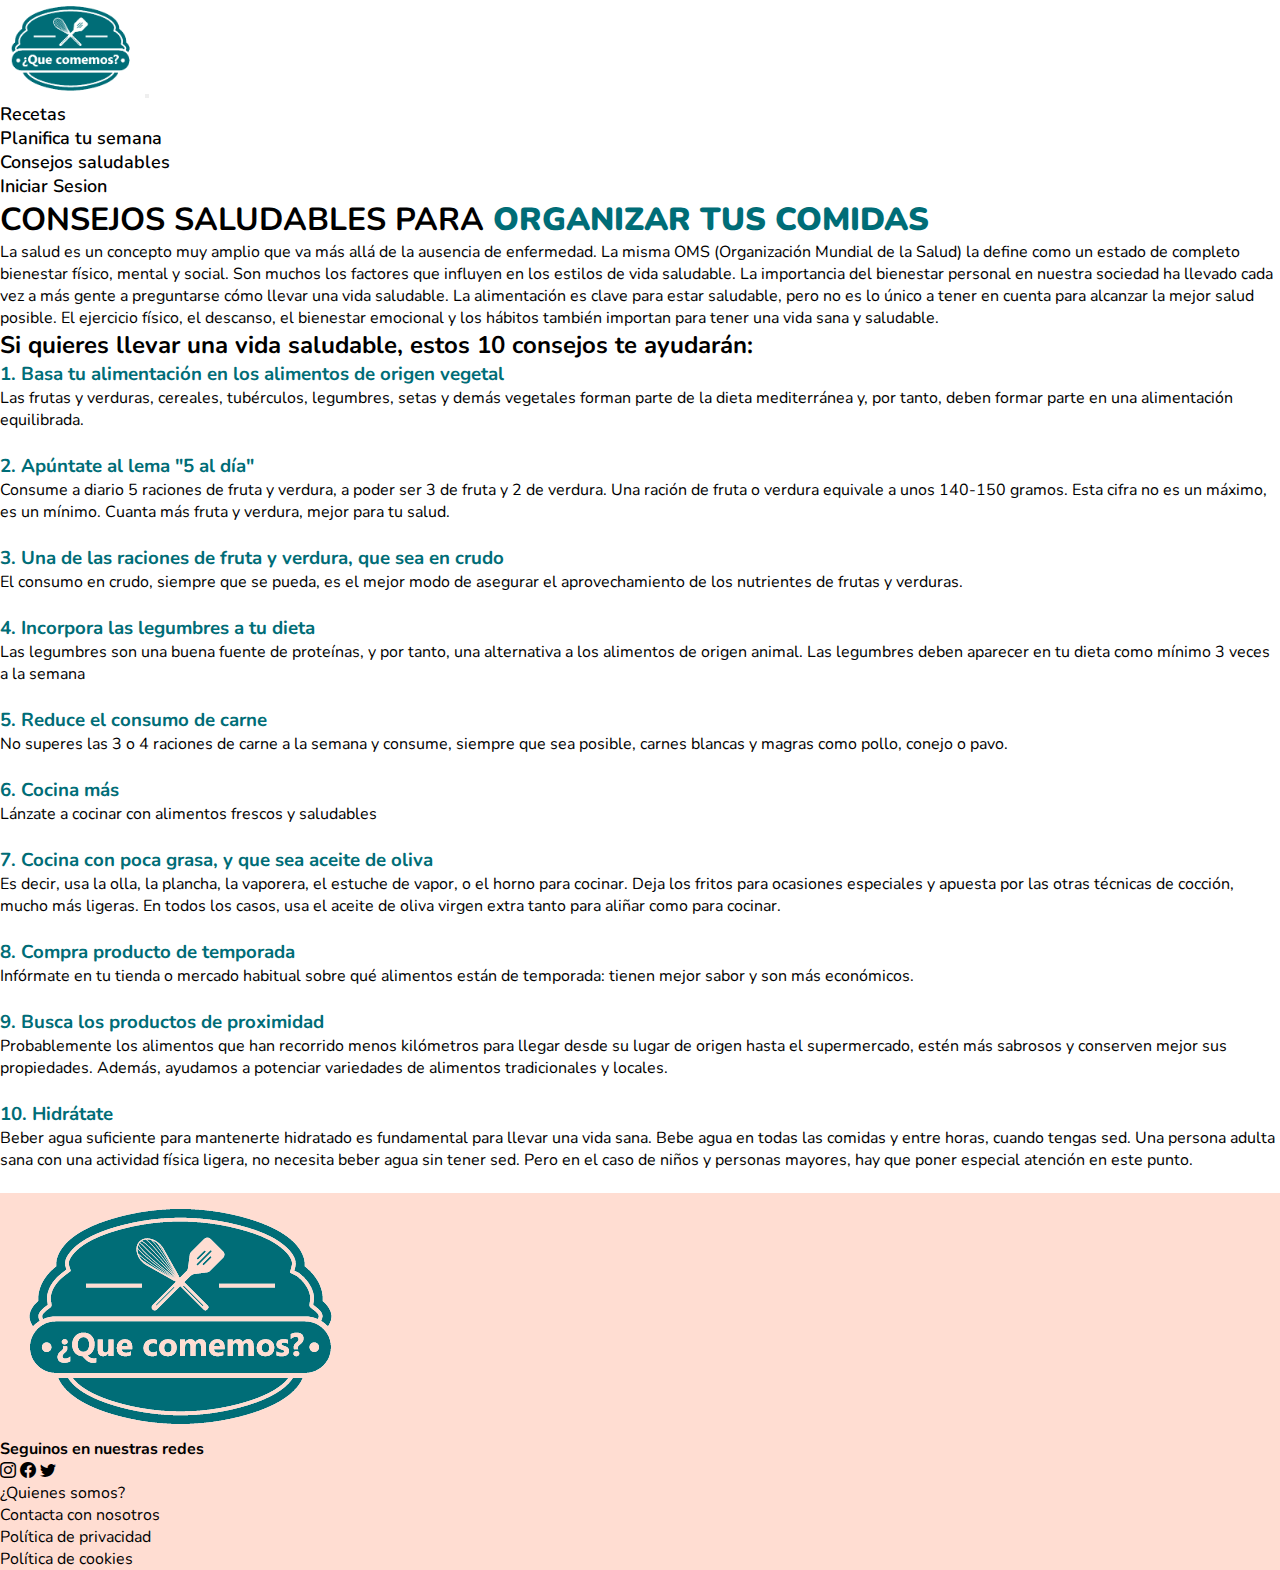
==== pages/consejos-saludables.html @ 9f29749a "Se corrige etiqueta <h2> en consejos.html" ====
<html lang="en">

<head>
    <meta charset="UTF-8">
    <meta http-equiv="X-UA-Compatible" content="IE=edge">
    <meta name="viewport" content="width=device-width, initial-scale=1.0">
    <link href="https://cdn.jsdelivr.net/npm/bootstrap@5.3.0-alpha3/dist/css/bootstrap.min.css" rel="stylesheet"
        integrity="sha384-KK94CHFLLe+nY2dmCWGMq91rCGa5gtU4mk92HdvYe+M/SXH301p5ILy+dN9+nJOZ" crossorigin="anonymous">
    <link rel="stylesheet" href="https://cdn.jsdelivr.net/npm/bootstrap-icons@1.10.4/font/bootstrap-icons.css">
    <link rel="stylesheet" href="../css/styles.css">
    <link
        href="https://fonts.googleapis.com/css2?family=Lilita+One&family=Nunito:wght@300;700;800;1000&family=Titan+One&display=swap"
        rel="stylesheet">
    <link rel="stylesheet" href="../css/styles.css">
    <link href="https://unpkg.com/aos@2.3.1/dist/aos.css" rel="stylesheet">

    <meta name="description" content="Recetas fáciles para sorprender y ayudarte a organizar tu plan nutricional">
    <meta name="robots" content="index,follow">
    <title>¿Qué comemos?</title>
</head>

<body class="fuente-consejos">
    <header class="navbar p-0 navbar-expand-lg border-bottom header sticky-lg-top">
        <!-- Navbar Bootstrap -->
        <nav class="container">
            <!-- Logo nav -->
            <a class="navbar-brand" href="../index.html">
                <img class="logo-nav" src="../logo/Logo.png" alt="Logo ¿qué comemos?">
            </a>

            <!-- Menú hamburguesa -->
            <button class="navbar-toggler" type="button" data-bs-toggle="collapse" data-bs-target="#navbarNavAltMarkup"
                aria-controls="navbarNavAltMarkup" aria-expanded="false" aria-label="Toggle navigation">
                <span class="navbar-toggler-icon"></span>
            </button>

            <!-- Links nav -->
            <div class="collapse navbar-collapse justify-content-end align-items-center" id="navbarNavAltMarkup">
                <ul class="navbar-nav">
                    <li>
                        <a class="nav-link" aria-current="page" href="../pages/recetas.html">Recetas</a>
                    </li>
                    <li>
                        <a class="nav-link" href="../pages/planifica-tu-semana.html">Planifica tu semana</a>
                    </li>
                    <li>
                        <a class="nav-link active me-5" href="../pages/consejos-saludables.html">Consejos saludables</a>
                    </li>
                </ul>

                <!-- Boton login -->
                <div>
                    <a href="../pages/login.html" class="btn btn-outline-primary boton-login">Iniciar Sesion</a>
                </div>
            </div>
        </nav>
    </header>

    <main class="container">
        <h1 class="text-center fw-bold p-2 fs-2">CONSEJOS SALUDABLES PARA <strong class="bg-azul">ORGANIZAR TUS
                COMIDAS</strong></h1>
        <section>
            <div>
                <p class="fs-5">La salud es un concepto muy amplio que va más allá de la ausencia de enfermedad. La
                    misma OMS
                    (Organización Mundial de la Salud) la define como un estado de completo bienestar físico, mental y
                    social. Son muchos los factores que influyen en los estilos de vida saludable.
                    La importancia del bienestar personal en nuestra sociedad ha llevado cada vez a más gente a
                    preguntarse cómo llevar una vida saludable.
                    La alimentación es clave para estar saludable, pero no es lo único a tener en cuenta para alcanzar
                    la mejor salud posible. El ejercicio físico, el descanso, el bienestar emocional y los hábitos
                    también importan para tener una vida sana y saludable. <br>
                </p>
                <h2 class="fs-4 fw-bold">Si quieres llevar una vida saludable, estos 10 consejos te ayudarán:</h2>
            </div>

            <div>
                <h3 class="bg-azul fw-bold">1. Basa tu alimentación en los alimentos de origen vegetal</h3>
                <p class="fs-5">Las frutas y verduras, cereales, tubérculos, legumbres, setas y demás vegetales forman
                    parte de la
                    dieta mediterránea y, por tanto, deben formar parte en una alimentación equilibrada.</p>
                <br>
            </div>
            <div>
                <h3 class="bg-azul fw-bold">2. Apúntate al lema "5 al día"</h3>
                <p class="fs-5">Consume a diario 5 raciones de fruta y verdura, a poder ser 3 de fruta y 2 de verdura.
                    Una ración de
                    fruta o verdura equivale a unos 140-150 gramos.
                    Esta cifra no es un máximo, es un mínimo. Cuanta más fruta y verdura, mejor para tu salud.</p>
                <br>
            </div>
            <div>
                <h3 class="bg-azul fw-bold">3. Una de las raciones de fruta y verdura, que sea en crudo</h3>
                <p class="fs-5">El consumo en crudo, siempre que se pueda, es el mejor modo de asegurar el
                    aprovechamiento de los
                    nutrientes de frutas y verduras.</p>
                <br>
            </div>
            <div>
                <h3 class="bg-azul fw-bold">4. Incorpora las legumbres a tu dieta</h3>
                <p class="fs-5">Las legumbres son una buena fuente de proteínas, y por tanto, una alternativa a los
                    alimentos de
                    origen animal. Las legumbres deben aparecer en tu dieta como mínimo 3 veces a la semana</p>
                <br>
            </div>
            <div>
                <h3 class="bg-azul fw-bold">5. Reduce el consumo de carne </h3>
                <p class="fs-5">No superes las 3 o 4 raciones de carne a la semana y consume, siempre que sea posible,
                    carnes blancas
                    y magras como pollo, conejo o pavo. </p>
                <br>
            </div>
            <div>
                <h3 class="bg-azul fw-bold">6. Cocina más </h3>
                <p class="fs-5">Lánzate a cocinar con alimentos frescos y saludables</p>
                <br>
            </div>
            <div>
                <h3 class="bg-azul fw-bold">7. Cocina con poca grasa, y que sea aceite de oliva</h3>
                <p class="fs-5">Es decir, usa la olla, la plancha, la vaporera, el estuche de vapor, o el horno para
                    cocinar. Deja
                    los fritos para ocasiones especiales y apuesta por las otras técnicas de cocción, mucho más ligeras.
                    En todos los casos, usa el aceite de oliva virgen extra tanto para aliñar como para cocinar.</p>
                <br>
            </div>
            <div>
                <h3 class="bg-azul fw-bold">8. Compra producto de temporada</h3>
                <p class="fs-5">Infórmate en tu tienda o mercado habitual sobre qué alimentos están de temporada: tienen
                    mejor sabor
                    y son más económicos.</p>
                <br>
            </div>
            <div>
                <h3 class="bg-azul fw-bold">9. Busca los productos de proximidad</h3>
                <p class="fs-5">Probablemente los alimentos que han recorrido menos kilómetros para llegar desde su
                    lugar de origen
                    hasta el supermercado, estén más sabrosos y conserven mejor sus propiedades.

                    Además, ayudamos a potenciar variedades de alimentos tradicionales y locales. </p>
                <br>
            </div>
            <div>
                <h3 class="bg-azul fw-bold">10. Hidrátate</h3>
                <p class="fs-5">Beber agua suficiente para mantenerte hidratado es fundamental para llevar una vida
                    sana. Bebe agua
                    en todas las comidas y entre horas, cuando tengas sed. Una persona adulta sana con una actividad
                    física ligera, no necesita beber agua sin tener sed. Pero en el caso de niños y personas mayores,
                    hay que poner especial atención en este punto. </p>
                <br>
            </div>
        </section>

    </main>


    <footer class="container-fluid mt-3 bg-footer">
        <div class="container">
            <!-- Fila superior del footer -->
            <div class="row justify-content-lg-between align-items-lg-center border-bottom">
                <!-- Información adicional -->
                <div class="col-12 col-lg-3 text-lg-start text-center">
                    <a href="../index.html">
                        <img src="../logo/Logo.png" alt="Logo ¿Qué comemos?" class="w-50">
                    </a>
                </div>

                <!-- Redes sociales -->
                <div class="col-12 col-lg-4 p-3">
                    <h4 class="text-center">Seguinos en nuestras redes</h4>
                    <div class="fs-3 d-flex justify-content-center gap-4">
                        <a href="https://www.instagram.com/">
                            <i class="bi bi-instagram social-insta"></i>
                        </a>
                        <a href="https://www.facebook.com">
                            <i class="bi bi-facebook redes social-face"></i>
                        </a>
                        <a href="https://www.twitter.com">
                            <i class="bi bi-twitter redes social-twtr"></i>
                        </a>
                    </div>
                </div>

                <!-- Lista footer -->
                <div class="col-12 col-lg-4">
                    <ul class="text-lg-end text-center p-0">
                        <li><a href="" class="links-footer">¿Quienes somos?</a></li>
                        <li><a href="" class="links-footer">Contacta con nosotros</a></li>
                        <li><a href="" class="links-footer">Política de privacidad</a></li>
                        <li><a href="" class="links-footer">Política de cookies</a></li>
                    </ul>
                </div>
            </div>
        </div>
    </footer>


    <script src="https://cdn.jsdelivr.net/npm/bootstrap@5.1.3/dist/js/bootstrap.bundle.min.js"
        integrity="sha384-ka7Sk0Gln4gmtz2MlQnikT1wXgYsOg+OMhuP+IlRH9sENBO0LRn5q+8nbTov4+1p"
        crossorigin="anonymous"></script>
    <script src="https://unpkg.com/aos@2.3.1/dist/aos.js"></script>
    <script>
        AOS.init();
    </script>

</body>

</html>
---- css/styles.css ----
/* RESET CSS ----------------------------------------------------------------------------- */
* {
  margin: 0;
  padding: 0;
  font-family: "Nunito", sans-serif;
  box-sizing: border-box;
}

a {
  text-decoration: none;
  color: black;
}

ul,
ol {
  list-style-type: none;
}

/*  HEADER ----------------------------------------------------------------------------- */
.logo-nav {
  width: 140px;
}

.header {
  background-color: white;
  font-weight: 600;
  font-size: 18;
}

.lista-nav {
  display: flex;
  gap: 60px;
}

.resaltado {
  text-decoration: underline;
}

/* FOOTER ----------------------------------------------------------------------------- */
.bg-footer {
  background-color: #ffddd2;
}

i {
  color: black;
}

.social-insta:hover {
  color: #e4405f;
}

.social-face:hover {
  color: #3b5999;
}

.social-twtr:hover {
  color: #55acee;
}

.links-footer {
  text-decoration: none;
  color: black;
}
.links-footer:hover {
  color: #006d77;
  font-weight: bold;
}

/* MAIN ----------------------------------------------------------------------------- */
.titulo {
  color: white;
  font-weight: 800;
  font-size: 40px;
}

.subtitulo {
  color: white;
  font-size: 20px;
  font-weight: bold;
}

.bg-celeste {
  background-color: #83c5be;
}

/* RECETAS-MAIN ----------------------------------------------------------------------------- */
.categoria {
  color: #006d77;
  font-weight: 600;
  font-size: 20px;
}

.boton-pie:hover {
  color: white;
}

/* PLANIFICA TU SEMANA-MAIN ----------------------------------------------------------------------------- */
.bg-negro {
  color: black;
}

.funcionamiento {
  background-color: #83c5be;
  padding: 5px;
}

.numero-grande {
  font-family: "Titan One", cursive;
  font-weight: 800;
  font-size: 150px;
}

.texto-planifica {
  text-align: justify;
}

.texto-pie {
  font-family: "Titan One", cursive;
  font-weight: 400;
  font-size: 40px;
}

/* CONSEJOS SALUDABLES-MAIN ----------------------------------------------------------------------------- */
.fuente-consejos {
  font-family: "Lilita One", cursive;
}

/* LOGIN-MAIN ----------------------------------------------------------------------------- */
.img-login {
  background-image: url(../img/img-login-4.jpg);
  background-size: cover;
  height: 100vh;
}

.font-login {
  font-family: "Lilita One", cursive;
}

.bg-azul {
  color: #006d77;
}

.subrayado:hover {
  text-decoration: underline;
}

/*# sourceMappingURL=styles.css.map */
---- css/styles.css ----
/* RESET CSS ----------------------------------------------------------------------------- */
* {
  margin: 0;
  padding: 0;
  font-family: "Nunito", sans-serif;
  box-sizing: border-box;
}

a {
  text-decoration: none;
  color: black;
}

ul,
ol {
  list-style-type: none;
}

/*  HEADER ----------------------------------------------------------------------------- */
.logo-nav {
  width: 140px;
}

.header {
  background-color: white;
  font-weight: 600;
  font-size: 18;
}

.lista-nav {
  display: flex;
  gap: 60px;
}

.resaltado {
  text-decoration: underline;
}

/* FOOTER ----------------------------------------------------------------------------- */
.bg-footer {
  background-color: #ffddd2;
}

i {
  color: black;
}

.social-insta:hover {
  color: #e4405f;
}

.social-face:hover {
  color: #3b5999;
}

.social-twtr:hover {
  color: #55acee;
}

.links-footer {
  text-decoration: none;
  color: black;
}
.links-footer:hover {
  color: #006d77;
  font-weight: bold;
}

/* MAIN ----------------------------------------------------------------------------- */
.titulo {
  color: white;
  font-weight: 800;
  font-size: 40px;
}

.subtitulo {
  color: white;
  font-size: 20px;
  font-weight: bold;
}

.bg-celeste {
  background-color: #83c5be;
}

/* RECETAS-MAIN ----------------------------------------------------------------------------- */
.categoria {
  color: #006d77;
  font-weight: 600;
  font-size: 20px;
}

.boton-pie:hover {
  color: white;
}

/* PLANIFICA TU SEMANA-MAIN ----------------------------------------------------------------------------- */
.bg-negro {
  color: black;
}

.funcionamiento {
  background-color: #83c5be;
  padding: 5px;
}

.numero-grande {
  font-family: "Titan One", cursive;
  font-weight: 800;
  font-size: 150px;
}

.texto-planifica {
  text-align: justify;
}

.texto-pie {
  font-family: "Titan One", cursive;
  font-weight: 400;
  font-size: 40px;
}

/* CONSEJOS SALUDABLES-MAIN ----------------------------------------------------------------------------- */
.fuente-consejos {
  font-family: "Lilita One", cursive;
}

/* LOGIN-MAIN ----------------------------------------------------------------------------- */
.img-login {
  background-image: url(../img/img-login-4.jpg);
  background-size: cover;
  height: 100vh;
}

.font-login {
  font-family: "Lilita One", cursive;
}

.bg-azul {
  color: #006d77;
}

.subrayado:hover {
  text-decoration: underline;
}

/*# sourceMappingURL=styles.css.map */
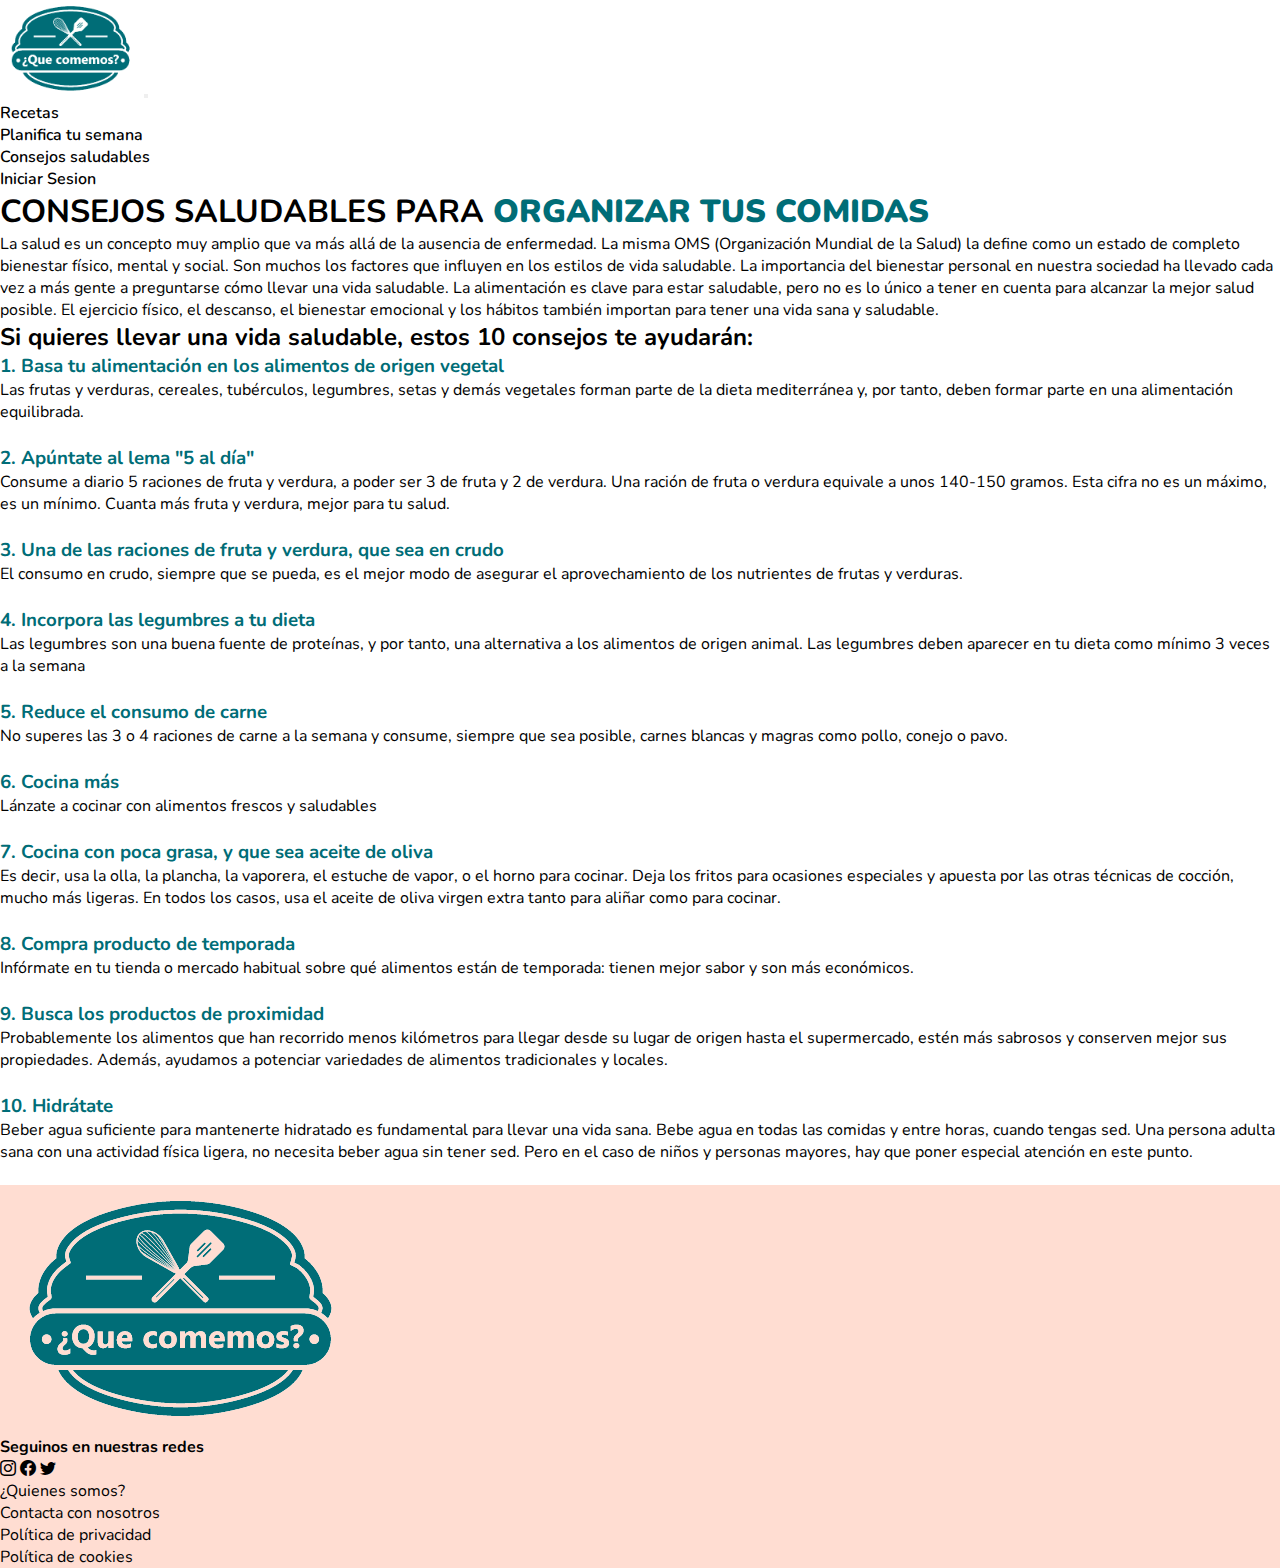
==== commit a9b42bf5: "Se agrega Doctype en todos los html" ====
--- a/pages/consejos-saludables.html
+++ b/pages/consejos-saludables.html
@@ -1,3 +1,4 @@
+<!DOCTYPE html>
 <html lang="en">
 
 <head>
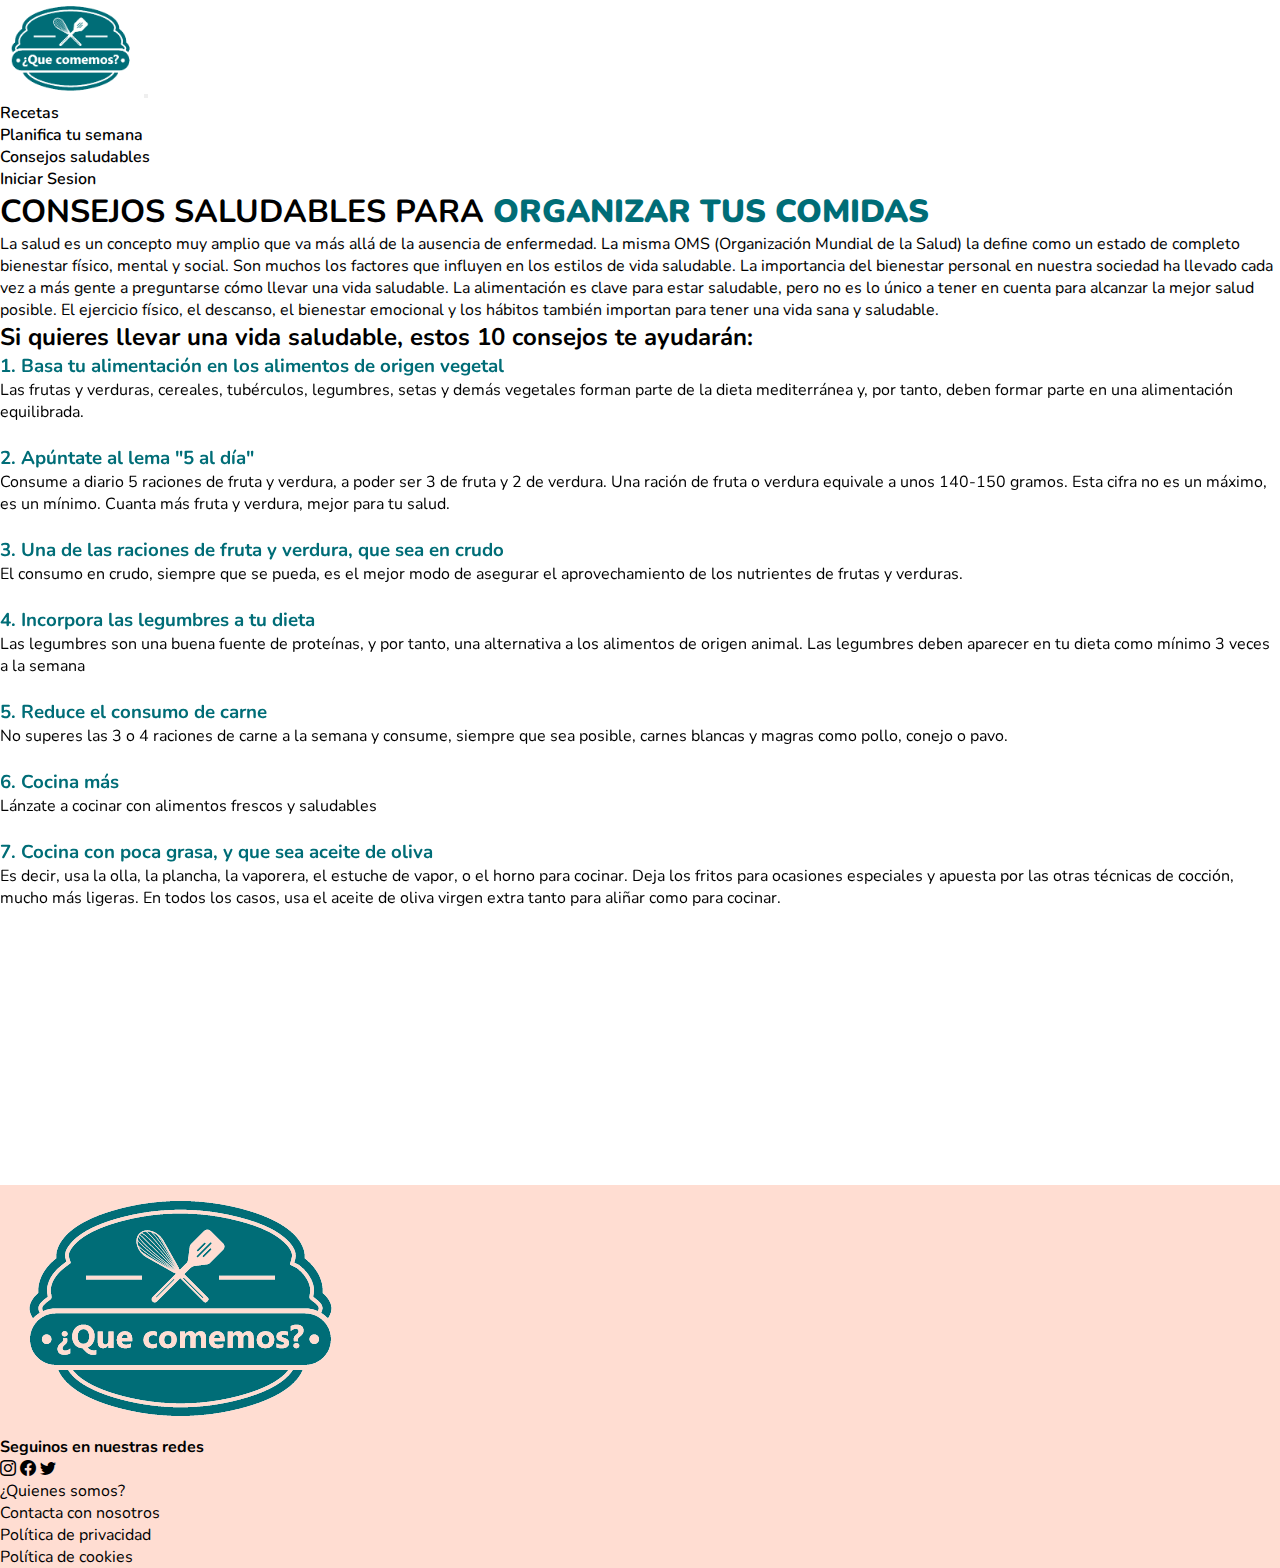
==== commit 286ed29b: "Se agrega AOS en pagina de consejos" ====
--- a/pages/consejos-saludables.html
+++ b/pages/consejos-saludables.html
@@ -75,14 +75,14 @@
                 <h2 class="fs-4 fw-bold">Si quieres llevar una vida saludable, estos 10 consejos te ayudarán:</h2>
             </div>
 
-            <div>
-                <h3 class="bg-azul fw-bold">1. Basa tu alimentación en los alimentos de origen vegetal</h3>
+            <div data-aos="zoom-in">
+                <h3 class="bg-azul fw-bold" >1. Basa tu alimentación en los alimentos de origen vegetal</h3>
                 <p class="fs-5">Las frutas y verduras, cereales, tubérculos, legumbres, setas y demás vegetales forman
                     parte de la
                     dieta mediterránea y, por tanto, deben formar parte en una alimentación equilibrada.</p>
                 <br>
             </div>
-            <div>
+            <div data-aos="zoom-in">
                 <h3 class="bg-azul fw-bold">2. Apúntate al lema "5 al día"</h3>
                 <p class="fs-5">Consume a diario 5 raciones de fruta y verdura, a poder ser 3 de fruta y 2 de verdura.
                     Una ración de
@@ -90,33 +90,33 @@
                     Esta cifra no es un máximo, es un mínimo. Cuanta más fruta y verdura, mejor para tu salud.</p>
                 <br>
             </div>
-            <div>
+            <div data-aos="zoom-in">
                 <h3 class="bg-azul fw-bold">3. Una de las raciones de fruta y verdura, que sea en crudo</h3>
                 <p class="fs-5">El consumo en crudo, siempre que se pueda, es el mejor modo de asegurar el
                     aprovechamiento de los
                     nutrientes de frutas y verduras.</p>
                 <br>
             </div>
-            <div>
+            <div data-aos="zoom-in">
                 <h3 class="bg-azul fw-bold">4. Incorpora las legumbres a tu dieta</h3>
                 <p class="fs-5">Las legumbres son una buena fuente de proteínas, y por tanto, una alternativa a los
                     alimentos de
                     origen animal. Las legumbres deben aparecer en tu dieta como mínimo 3 veces a la semana</p>
                 <br>
             </div>
-            <div>
+            <div data-aos="zoom-in">
                 <h3 class="bg-azul fw-bold">5. Reduce el consumo de carne </h3>
                 <p class="fs-5">No superes las 3 o 4 raciones de carne a la semana y consume, siempre que sea posible,
                     carnes blancas
                     y magras como pollo, conejo o pavo. </p>
                 <br>
             </div>
-            <div>
+            <div data-aos="zoom-in">
                 <h3 class="bg-azul fw-bold">6. Cocina más </h3>
                 <p class="fs-5">Lánzate a cocinar con alimentos frescos y saludables</p>
                 <br>
             </div>
-            <div>
+            <div data-aos="zoom-in">
                 <h3 class="bg-azul fw-bold">7. Cocina con poca grasa, y que sea aceite de oliva</h3>
                 <p class="fs-5">Es decir, usa la olla, la plancha, la vaporera, el estuche de vapor, o el horno para
                     cocinar. Deja
@@ -124,14 +124,14 @@
                     En todos los casos, usa el aceite de oliva virgen extra tanto para aliñar como para cocinar.</p>
                 <br>
             </div>
-            <div>
+            <div data-aos="zoom-in">
                 <h3 class="bg-azul fw-bold">8. Compra producto de temporada</h3>
                 <p class="fs-5">Infórmate en tu tienda o mercado habitual sobre qué alimentos están de temporada: tienen
                     mejor sabor
                     y son más económicos.</p>
                 <br>
             </div>
-            <div>
+            <div data-aos="zoom-in">
                 <h3 class="bg-azul fw-bold">9. Busca los productos de proximidad</h3>
                 <p class="fs-5">Probablemente los alimentos que han recorrido menos kilómetros para llegar desde su
                     lugar de origen
@@ -140,7 +140,7 @@
                     Además, ayudamos a potenciar variedades de alimentos tradicionales y locales. </p>
                 <br>
             </div>
-            <div>
+            <div data-aos="zoom-in">
                 <h3 class="bg-azul fw-bold">10. Hidrátate</h3>
                 <p class="fs-5">Beber agua suficiente para mantenerte hidratado es fundamental para llevar una vida
                     sana. Bebe agua
--- a/css/styles.css
+++ b/css/styles.css
@@ -34,6 +34,10 @@
 
 .resaltado {
   text-decoration: underline;
+}
+
+.boton-login {
+  --bs-btn-font-size: 18px ;
 }
 
 /* FOOTER ----------------------------------------------------------------------------- */
@@ -94,6 +98,11 @@
   color: white;
 }
 
+.dropdown-item:hover {
+  font-weight: bold;
+  color: #006d77;
+}
+
 /* PLANIFICA TU SEMANA-MAIN ----------------------------------------------------------------------------- */
 .bg-negro {
   color: black;
--- a/css/styles.css
+++ b/css/styles.css
@@ -34,6 +34,10 @@
 
 .resaltado {
   text-decoration: underline;
+}
+
+.boton-login {
+  --bs-btn-font-size: 18px ;
 }
 
 /* FOOTER ----------------------------------------------------------------------------- */
@@ -94,6 +98,11 @@
   color: white;
 }
 
+.dropdown-item:hover {
+  font-weight: bold;
+  color: #006d77;
+}
+
 /* PLANIFICA TU SEMANA-MAIN ----------------------------------------------------------------------------- */
 .bg-negro {
   color: black;
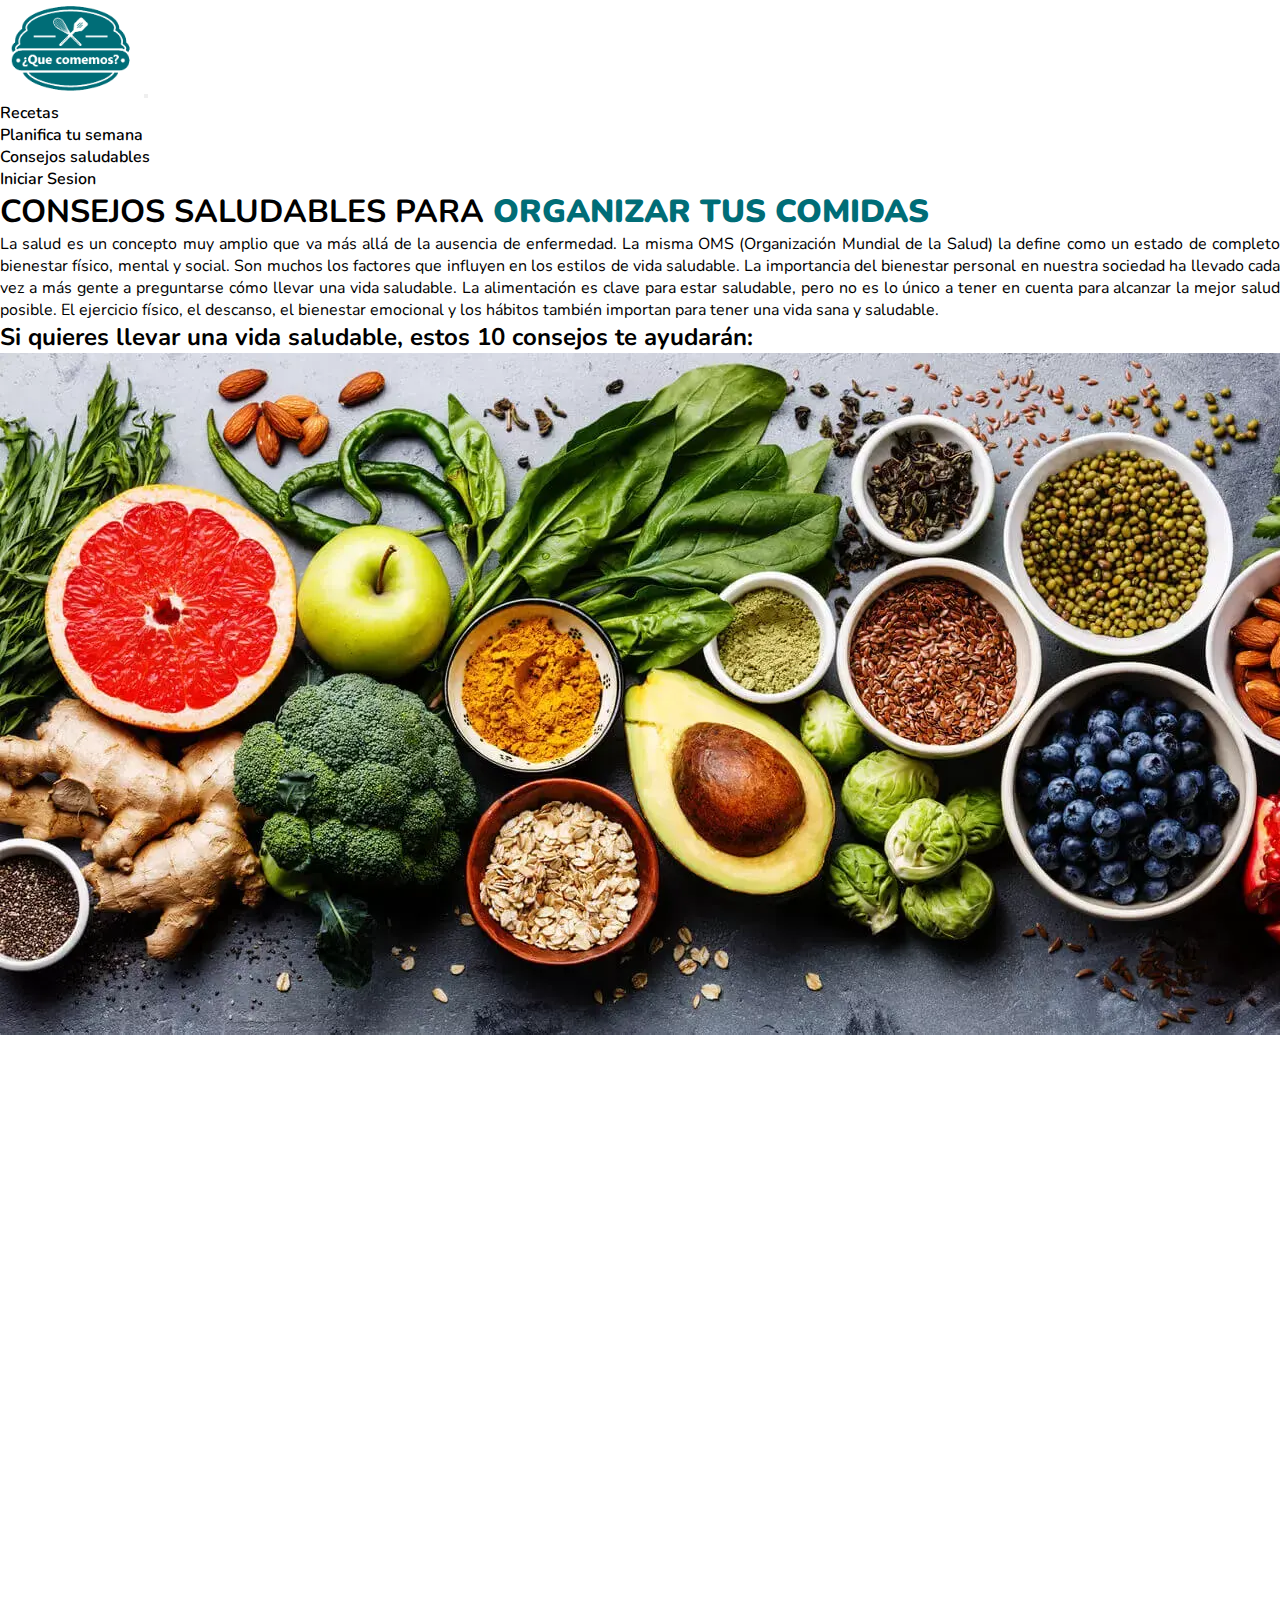
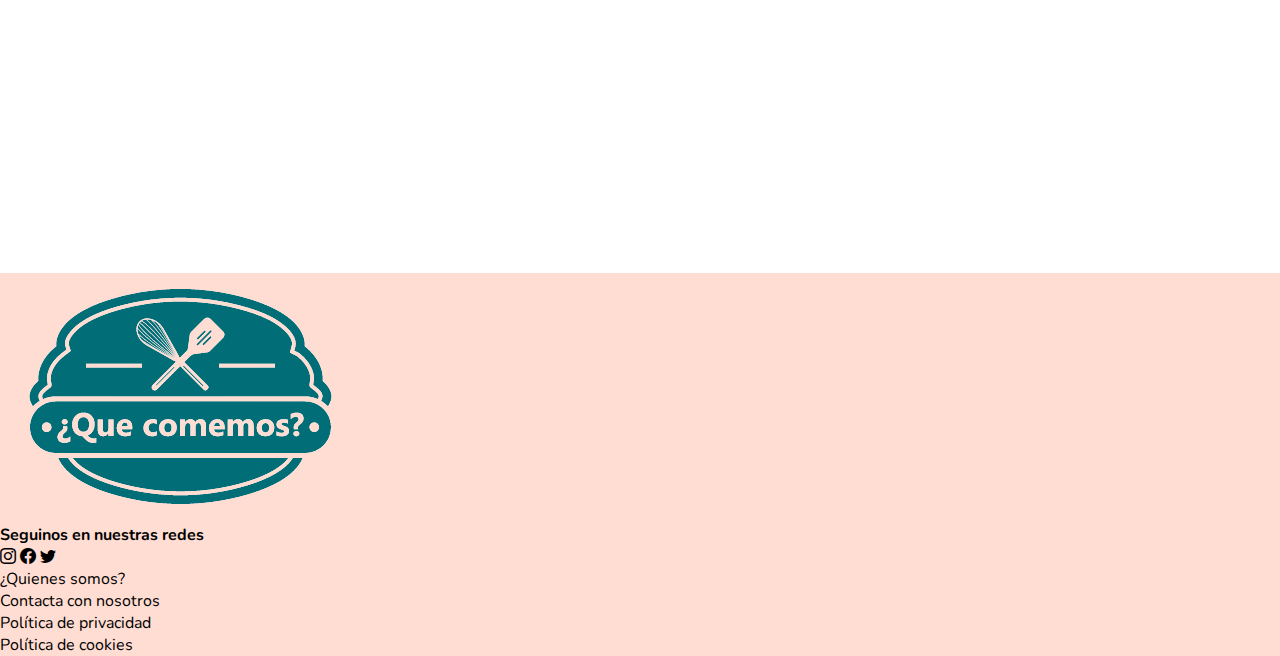
==== commit bb523c1f: "Se incorpora imagen en pagina de Consejos" ====
--- a/pages/consejos-saludables.html
+++ b/pages/consejos-saludables.html
@@ -60,9 +60,8 @@
     <main class="container">
         <h1 class="text-center fw-bold p-2 fs-2">CONSEJOS SALUDABLES PARA <strong class="bg-azul">ORGANIZAR TUS
                 COMIDAS</strong></h1>
-        <section>
             <div>
-                <p class="fs-5">La salud es un concepto muy amplio que va más allá de la ausencia de enfermedad. La
+                <p class="fs-5 parrafo-justif">La salud es un concepto muy amplio que va más allá de la ausencia de enfermedad. La
                     misma OMS
                     (Organización Mundial de la Salud) la define como un estado de completo bienestar físico, mental y
                     social. Son muchos los factores que influyen en los estilos de vida saludable.
@@ -73,18 +72,19 @@
                     también importan para tener una vida sana y saludable. <br>
                 </p>
                 <h2 class="fs-4 fw-bold">Si quieres llevar una vida saludable, estos 10 consejos te ayudarán:</h2>
+                <img src="../img/alimentacion-saludable.jpg" alt="Variedad de alimentos saludables" class="img-fluid container">
             </div>
 
             <div data-aos="zoom-in">
                 <h3 class="bg-azul fw-bold" >1. Basa tu alimentación en los alimentos de origen vegetal</h3>
-                <p class="fs-5">Las frutas y verduras, cereales, tubérculos, legumbres, setas y demás vegetales forman
+                <p class="fs-5 parrafo-justif">Las frutas y verduras, cereales, tubérculos, legumbres, setas y demás vegetales forman
                     parte de la
                     dieta mediterránea y, por tanto, deben formar parte en una alimentación equilibrada.</p>
                 <br>
             </div>
             <div data-aos="zoom-in">
                 <h3 class="bg-azul fw-bold">2. Apúntate al lema "5 al día"</h3>
-                <p class="fs-5">Consume a diario 5 raciones de fruta y verdura, a poder ser 3 de fruta y 2 de verdura.
+                <p class="fs-5 parrafo-justif">Consume a diario 5 raciones de fruta y verdura, a poder ser 3 de fruta y 2 de verdura.
                     Una ración de
                     fruta o verdura equivale a unos 140-150 gramos.
                     Esta cifra no es un máximo, es un mínimo. Cuanta más fruta y verdura, mejor para tu salud.</p>
@@ -92,33 +92,33 @@
             </div>
             <div data-aos="zoom-in">
                 <h3 class="bg-azul fw-bold">3. Una de las raciones de fruta y verdura, que sea en crudo</h3>
-                <p class="fs-5">El consumo en crudo, siempre que se pueda, es el mejor modo de asegurar el
+                <p class="fs-5 parrafo-justif">El consumo en crudo, siempre que se pueda, es el mejor modo de asegurar el
                     aprovechamiento de los
                     nutrientes de frutas y verduras.</p>
                 <br>
             </div>
             <div data-aos="zoom-in">
                 <h3 class="bg-azul fw-bold">4. Incorpora las legumbres a tu dieta</h3>
-                <p class="fs-5">Las legumbres son una buena fuente de proteínas, y por tanto, una alternativa a los
+                <p class="fs-5 parrafo-justif">Las legumbres son una buena fuente de proteínas, y por tanto, una alternativa a los
                     alimentos de
                     origen animal. Las legumbres deben aparecer en tu dieta como mínimo 3 veces a la semana</p>
                 <br>
             </div>
             <div data-aos="zoom-in">
                 <h3 class="bg-azul fw-bold">5. Reduce el consumo de carne </h3>
-                <p class="fs-5">No superes las 3 o 4 raciones de carne a la semana y consume, siempre que sea posible,
+                <p class="fs-5 parrafo-justif">No superes las 3 o 4 raciones de carne a la semana y consume, siempre que sea posible,
                     carnes blancas
                     y magras como pollo, conejo o pavo. </p>
                 <br>
             </div>
             <div data-aos="zoom-in">
                 <h3 class="bg-azul fw-bold">6. Cocina más </h3>
-                <p class="fs-5">Lánzate a cocinar con alimentos frescos y saludables</p>
+                <p class="fs-5 parrafo-justif">Lánzate a cocinar con alimentos frescos y saludables</p>
                 <br>
             </div>
             <div data-aos="zoom-in">
                 <h3 class="bg-azul fw-bold">7. Cocina con poca grasa, y que sea aceite de oliva</h3>
-                <p class="fs-5">Es decir, usa la olla, la plancha, la vaporera, el estuche de vapor, o el horno para
+                <p class="fs-5 parrafo-justif">Es decir, usa la olla, la plancha, la vaporera, el estuche de vapor, o el horno para
                     cocinar. Deja
                     los fritos para ocasiones especiales y apuesta por las otras técnicas de cocción, mucho más ligeras.
                     En todos los casos, usa el aceite de oliva virgen extra tanto para aliñar como para cocinar.</p>
@@ -126,14 +126,14 @@
             </div>
             <div data-aos="zoom-in">
                 <h3 class="bg-azul fw-bold">8. Compra producto de temporada</h3>
-                <p class="fs-5">Infórmate en tu tienda o mercado habitual sobre qué alimentos están de temporada: tienen
+                <p class="fs-5 parrafo-justif">Infórmate en tu tienda o mercado habitual sobre qué alimentos están de temporada: tienen
                     mejor sabor
                     y son más económicos.</p>
                 <br>
             </div>
             <div data-aos="zoom-in">
                 <h3 class="bg-azul fw-bold">9. Busca los productos de proximidad</h3>
-                <p class="fs-5">Probablemente los alimentos que han recorrido menos kilómetros para llegar desde su
+                <p class="fs-5 parrafo-justif">Probablemente los alimentos que han recorrido menos kilómetros para llegar desde su
                     lugar de origen
                     hasta el supermercado, estén más sabrosos y conserven mejor sus propiedades.
 
@@ -142,14 +142,14 @@
             </div>
             <div data-aos="zoom-in">
                 <h3 class="bg-azul fw-bold">10. Hidrátate</h3>
-                <p class="fs-5">Beber agua suficiente para mantenerte hidratado es fundamental para llevar una vida
+                <p class="fs-5 parrafo-justif">Beber agua suficiente para mantenerte hidratado es fundamental para llevar una vida
                     sana. Bebe agua
                     en todas las comidas y entre horas, cuando tengas sed. Una persona adulta sana con una actividad
                     física ligera, no necesita beber agua sin tener sed. Pero en el caso de niños y personas mayores,
                     hay que poner especial atención en este punto. </p>
                 <br>
             </div>
-        </section>
+
 
     </main>
 
--- a/css/styles.css
+++ b/css/styles.css
@@ -134,6 +134,10 @@
   font-family: "Lilita One", cursive;
 }
 
+.parrafo-justif {
+  text-align: justify;
+}
+
 /* LOGIN-MAIN ----------------------------------------------------------------------------- */
 .img-login {
   background-image: url(../img/img-login-4.jpg);
--- a/css/styles.css
+++ b/css/styles.css
@@ -134,6 +134,10 @@
   font-family: "Lilita One", cursive;
 }
 
+.parrafo-justif {
+  text-align: justify;
+}
+
 /* LOGIN-MAIN ----------------------------------------------------------------------------- */
 .img-login {
   background-image: url(../img/img-login-4.jpg);
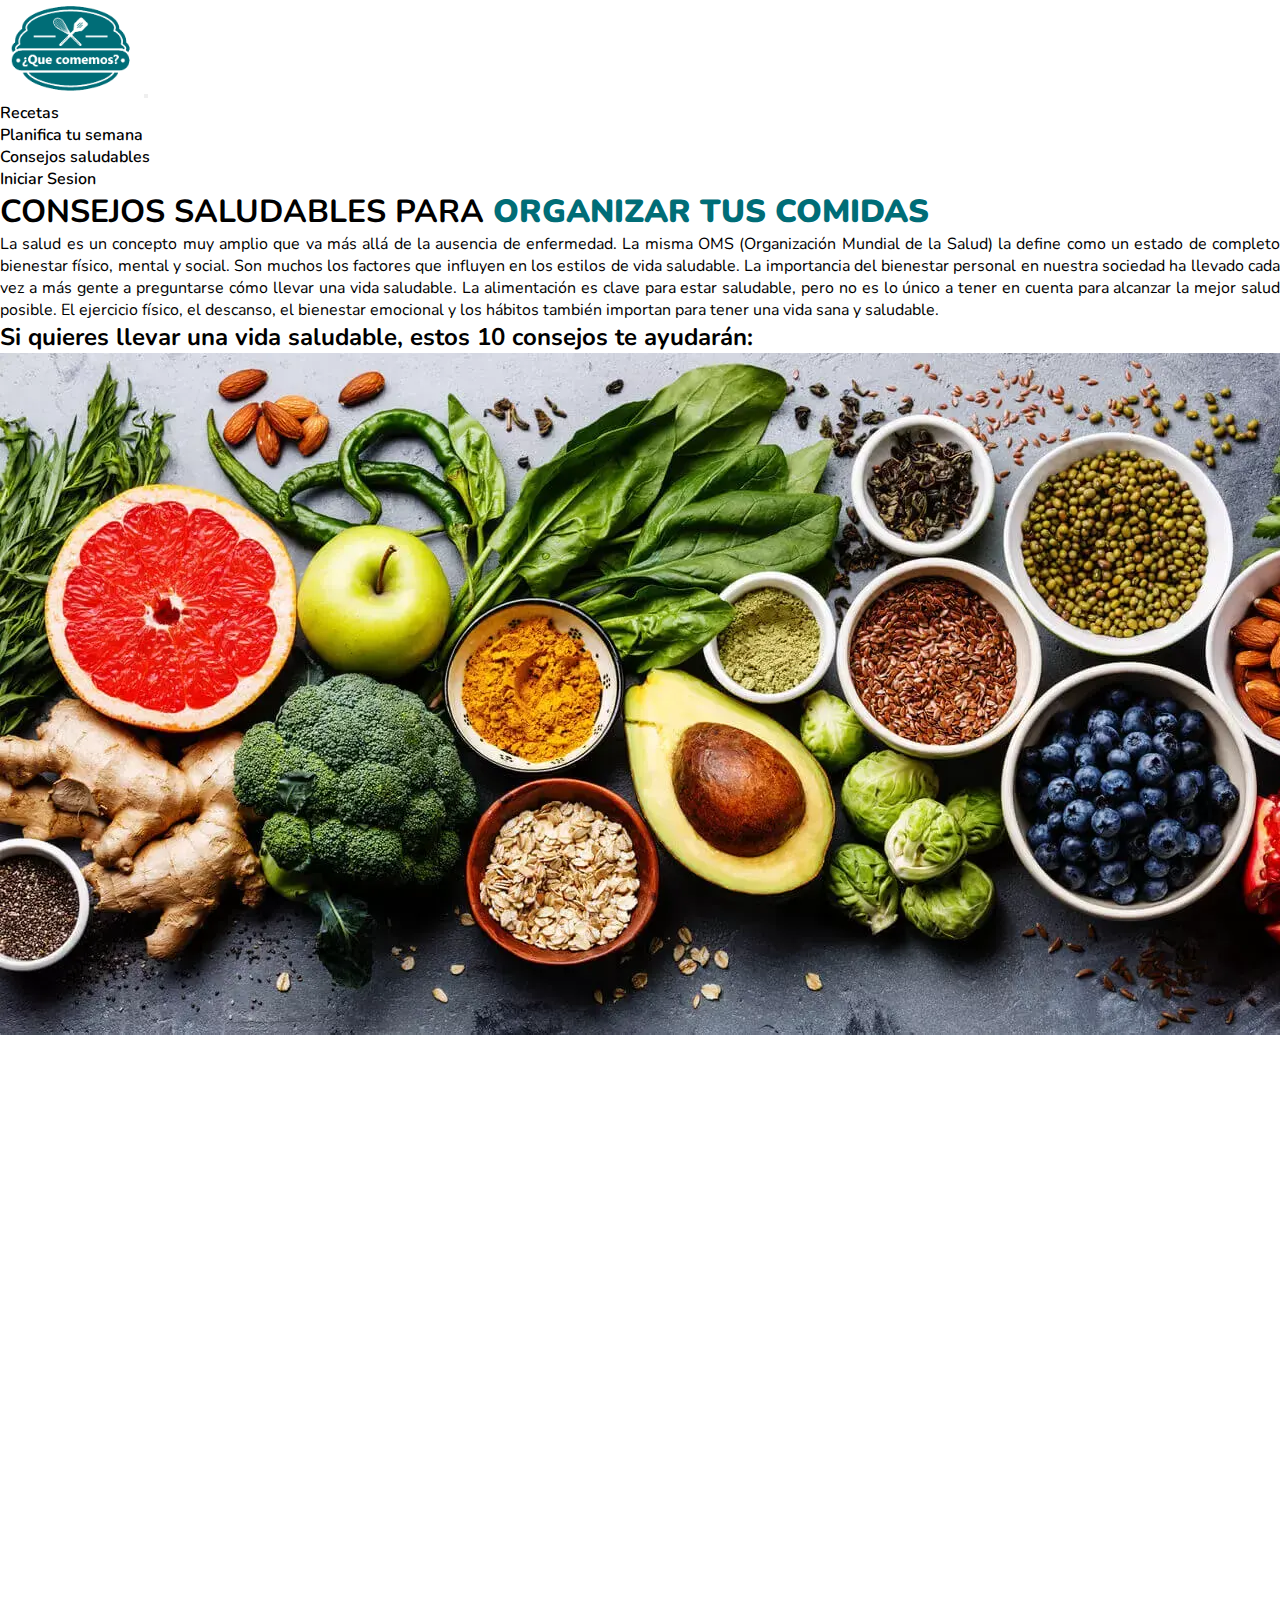
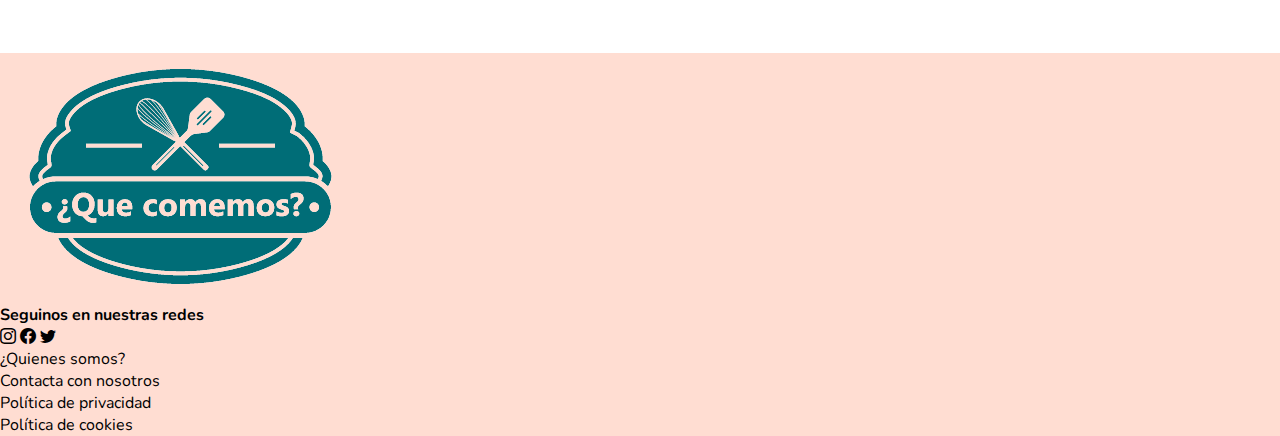
==== commit 4db54d3f: "Se eliminan br" ====
--- a/pages/consejos-saludables.html
+++ b/pages/consejos-saludables.html
@@ -60,95 +60,95 @@
     <main class="container">
         <h1 class="text-center fw-bold p-2 fs-2">CONSEJOS SALUDABLES PARA <strong class="bg-azul">ORGANIZAR TUS
                 COMIDAS</strong></h1>
-            <div>
-                <p class="fs-5 parrafo-justif">La salud es un concepto muy amplio que va más allá de la ausencia de enfermedad. La
-                    misma OMS
-                    (Organización Mundial de la Salud) la define como un estado de completo bienestar físico, mental y
-                    social. Son muchos los factores que influyen en los estilos de vida saludable.
-                    La importancia del bienestar personal en nuestra sociedad ha llevado cada vez a más gente a
-                    preguntarse cómo llevar una vida saludable.
-                    La alimentación es clave para estar saludable, pero no es lo único a tener en cuenta para alcanzar
-                    la mejor salud posible. El ejercicio físico, el descanso, el bienestar emocional y los hábitos
-                    también importan para tener una vida sana y saludable. <br>
-                </p>
-                <h2 class="fs-4 fw-bold">Si quieres llevar una vida saludable, estos 10 consejos te ayudarán:</h2>
-                <img src="../img/alimentacion-saludable.jpg" alt="Variedad de alimentos saludables" class="img-fluid container">
-            </div>
-
-            <div data-aos="zoom-in">
-                <h3 class="bg-azul fw-bold" >1. Basa tu alimentación en los alimentos de origen vegetal</h3>
-                <p class="fs-5 parrafo-justif">Las frutas y verduras, cereales, tubérculos, legumbres, setas y demás vegetales forman
-                    parte de la
-                    dieta mediterránea y, por tanto, deben formar parte en una alimentación equilibrada.</p>
-                <br>
-            </div>
-            <div data-aos="zoom-in">
-                <h3 class="bg-azul fw-bold">2. Apúntate al lema "5 al día"</h3>
-                <p class="fs-5 parrafo-justif">Consume a diario 5 raciones de fruta y verdura, a poder ser 3 de fruta y 2 de verdura.
-                    Una ración de
-                    fruta o verdura equivale a unos 140-150 gramos.
-                    Esta cifra no es un máximo, es un mínimo. Cuanta más fruta y verdura, mejor para tu salud.</p>
-                <br>
-            </div>
-            <div data-aos="zoom-in">
-                <h3 class="bg-azul fw-bold">3. Una de las raciones de fruta y verdura, que sea en crudo</h3>
-                <p class="fs-5 parrafo-justif">El consumo en crudo, siempre que se pueda, es el mejor modo de asegurar el
-                    aprovechamiento de los
-                    nutrientes de frutas y verduras.</p>
-                <br>
-            </div>
-            <div data-aos="zoom-in">
-                <h3 class="bg-azul fw-bold">4. Incorpora las legumbres a tu dieta</h3>
-                <p class="fs-5 parrafo-justif">Las legumbres son una buena fuente de proteínas, y por tanto, una alternativa a los
-                    alimentos de
-                    origen animal. Las legumbres deben aparecer en tu dieta como mínimo 3 veces a la semana</p>
-                <br>
-            </div>
-            <div data-aos="zoom-in">
-                <h3 class="bg-azul fw-bold">5. Reduce el consumo de carne </h3>
-                <p class="fs-5 parrafo-justif">No superes las 3 o 4 raciones de carne a la semana y consume, siempre que sea posible,
-                    carnes blancas
-                    y magras como pollo, conejo o pavo. </p>
-                <br>
-            </div>
-            <div data-aos="zoom-in">
-                <h3 class="bg-azul fw-bold">6. Cocina más </h3>
-                <p class="fs-5 parrafo-justif">Lánzate a cocinar con alimentos frescos y saludables</p>
-                <br>
-            </div>
-            <div data-aos="zoom-in">
-                <h3 class="bg-azul fw-bold">7. Cocina con poca grasa, y que sea aceite de oliva</h3>
-                <p class="fs-5 parrafo-justif">Es decir, usa la olla, la plancha, la vaporera, el estuche de vapor, o el horno para
-                    cocinar. Deja
-                    los fritos para ocasiones especiales y apuesta por las otras técnicas de cocción, mucho más ligeras.
-                    En todos los casos, usa el aceite de oliva virgen extra tanto para aliñar como para cocinar.</p>
-                <br>
-            </div>
-            <div data-aos="zoom-in">
-                <h3 class="bg-azul fw-bold">8. Compra producto de temporada</h3>
-                <p class="fs-5 parrafo-justif">Infórmate en tu tienda o mercado habitual sobre qué alimentos están de temporada: tienen
-                    mejor sabor
-                    y son más económicos.</p>
-                <br>
-            </div>
-            <div data-aos="zoom-in">
-                <h3 class="bg-azul fw-bold">9. Busca los productos de proximidad</h3>
-                <p class="fs-5 parrafo-justif">Probablemente los alimentos que han recorrido menos kilómetros para llegar desde su
-                    lugar de origen
-                    hasta el supermercado, estén más sabrosos y conserven mejor sus propiedades.
-
-                    Además, ayudamos a potenciar variedades de alimentos tradicionales y locales. </p>
-                <br>
-            </div>
-            <div data-aos="zoom-in">
-                <h3 class="bg-azul fw-bold">10. Hidrátate</h3>
-                <p class="fs-5 parrafo-justif">Beber agua suficiente para mantenerte hidratado es fundamental para llevar una vida
-                    sana. Bebe agua
-                    en todas las comidas y entre horas, cuando tengas sed. Una persona adulta sana con una actividad
-                    física ligera, no necesita beber agua sin tener sed. Pero en el caso de niños y personas mayores,
-                    hay que poner especial atención en este punto. </p>
-                <br>
-            </div>
+        <div>
+            <p class="fs-5 parrafo-justif">La salud es un concepto muy amplio que va más allá de la ausencia de
+                enfermedad. La
+                misma OMS
+                (Organización Mundial de la Salud) la define como un estado de completo bienestar físico, mental y
+                social. Son muchos los factores que influyen en los estilos de vida saludable.
+                La importancia del bienestar personal en nuestra sociedad ha llevado cada vez a más gente a
+                preguntarse cómo llevar una vida saludable.
+                La alimentación es clave para estar saludable, pero no es lo único a tener en cuenta para alcanzar
+                la mejor salud posible. El ejercicio físico, el descanso, el bienestar emocional y los hábitos
+                también importan para tener una vida sana y saludable.
+            </p>
+            <h2 class="fs-4 fw-bold">Si quieres llevar una vida saludable, estos 10 consejos te ayudarán:</h2>
+            <img src="../img/alimentacion-saludable.jpg" alt="Variedad de alimentos saludables"
+                class="img-fluid container">
+        </div>
+
+        <div data-aos="zoom-in">
+            <h3 class="bg-azul fw-bold">1. Basa tu alimentación en los alimentos de origen vegetal</h3>
+            <p class="fs-5 parrafo-justif">Las frutas y verduras, cereales, tubérculos, legumbres, setas y demás
+                vegetales forman
+                parte de la
+                dieta mediterránea y, por tanto, deben formar parte en una alimentación equilibrada.</p>
+        </div>
+        <div data-aos="zoom-in">
+            <h3 class="bg-azul fw-bold">2. Apúntate al lema "5 al día"</h3>
+            <p class="fs-5 parrafo-justif">Consume a diario 5 raciones de fruta y verdura, a poder ser 3 de fruta y 2 de
+                verdura.
+                Una ración de
+                fruta o verdura equivale a unos 140-150 gramos.
+                Esta cifra no es un máximo, es un mínimo. Cuanta más fruta y verdura, mejor para tu salud.</p>
+        </div>
+        <div data-aos="zoom-in">
+            <h3 class="bg-azul fw-bold">3. Una de las raciones de fruta y verdura, que sea en crudo</h3>
+            <p class="fs-5 parrafo-justif">El consumo en crudo, siempre que se pueda, es el mejor modo de asegurar el
+                aprovechamiento de los
+                nutrientes de frutas y verduras.</p>
+        </div>
+        <div data-aos="zoom-in">
+            <h3 class="bg-azul fw-bold">4. Incorpora las legumbres a tu dieta</h3>
+            <p class="fs-5 parrafo-justif">Las legumbres son una buena fuente de proteínas, y por tanto, una alternativa
+                a los
+                alimentos de
+                origen animal. Las legumbres deben aparecer en tu dieta como mínimo 3 veces a la semana</p>
+        </div>
+        <div data-aos="zoom-in">
+            <h3 class="bg-azul fw-bold">5. Reduce el consumo de carne </h3>
+            <p class="fs-5 parrafo-justif">No superes las 3 o 4 raciones de carne a la semana y consume, siempre que sea
+                posible,
+                carnes blancas
+                y magras como pollo, conejo o pavo. </p>
+        </div>
+        <div data-aos="zoom-in">
+            <h3 class="bg-azul fw-bold">6. Cocina más </h3>
+            <p class="fs-5 parrafo-justif">Lánzate a cocinar con alimentos frescos y saludables</p>
+        </div>
+        <div data-aos="zoom-in">
+            <h3 class="bg-azul fw-bold">7. Cocina con poca grasa, y que sea aceite de oliva</h3>
+            <p class="fs-5 parrafo-justif">Es decir, usa la olla, la plancha, la vaporera, el estuche de vapor, o el
+                horno para
+                cocinar. Deja
+                los fritos para ocasiones especiales y apuesta por las otras técnicas de cocción, mucho más ligeras.
+                En todos los casos, usa el aceite de oliva virgen extra tanto para aliñar como para cocinar.</p>
+        </div>
+        <div data-aos="zoom-in">
+            <h3 class="bg-azul fw-bold">8. Compra producto de temporada</h3>
+            <p class="fs-5 parrafo-justif">Infórmate en tu tienda o mercado habitual sobre qué alimentos están de
+                temporada: tienen
+                mejor sabor
+                y son más económicos.</p>
+        </div>
+        <div data-aos="zoom-in">
+            <h3 class="bg-azul fw-bold">9. Busca los productos de proximidad</h3>
+            <p class="fs-5 parrafo-justif">Probablemente los alimentos que han recorrido menos kilómetros para llegar
+                desde su
+                lugar de origen
+                hasta el supermercado, estén más sabrosos y conserven mejor sus propiedades.
+
+                Además, ayudamos a potenciar variedades de alimentos tradicionales y locales. </p>
+        </div>
+        <div data-aos="zoom-in">
+            <h3 class="bg-azul fw-bold">10. Hidrátate</h3>
+            <p class="fs-5 parrafo-justif">Beber agua suficiente para mantenerte hidratado es fundamental para llevar
+                una vida
+                sana. Bebe agua
+                en todas las comidas y entre horas, cuando tengas sed. Una persona adulta sana con una actividad
+                física ligera, no necesita beber agua sin tener sed. Pero en el caso de niños y personas mayores,
+                hay que poner especial atención en este punto. </p>
+        </div>
 
 
     </main>
@@ -169,13 +169,13 @@
                 <div class="col-12 col-lg-4 p-3">
                     <h4 class="text-center">Seguinos en nuestras redes</h4>
                     <div class="fs-3 d-flex justify-content-center gap-4">
-                        <a href="https://www.instagram.com/">
+                        <a href="https://www.instagram.com/" target="_blank">
                             <i class="bi bi-instagram social-insta"></i>
                         </a>
-                        <a href="https://www.facebook.com">
+                        <a href="https://www.facebook.com" target="_blank">
                             <i class="bi bi-facebook redes social-face"></i>
                         </a>
-                        <a href="https://www.twitter.com">
+                        <a href="https://www.twitter.com" target="_blank">
                             <i class="bi bi-twitter redes social-twtr"></i>
                         </a>
                     </div>
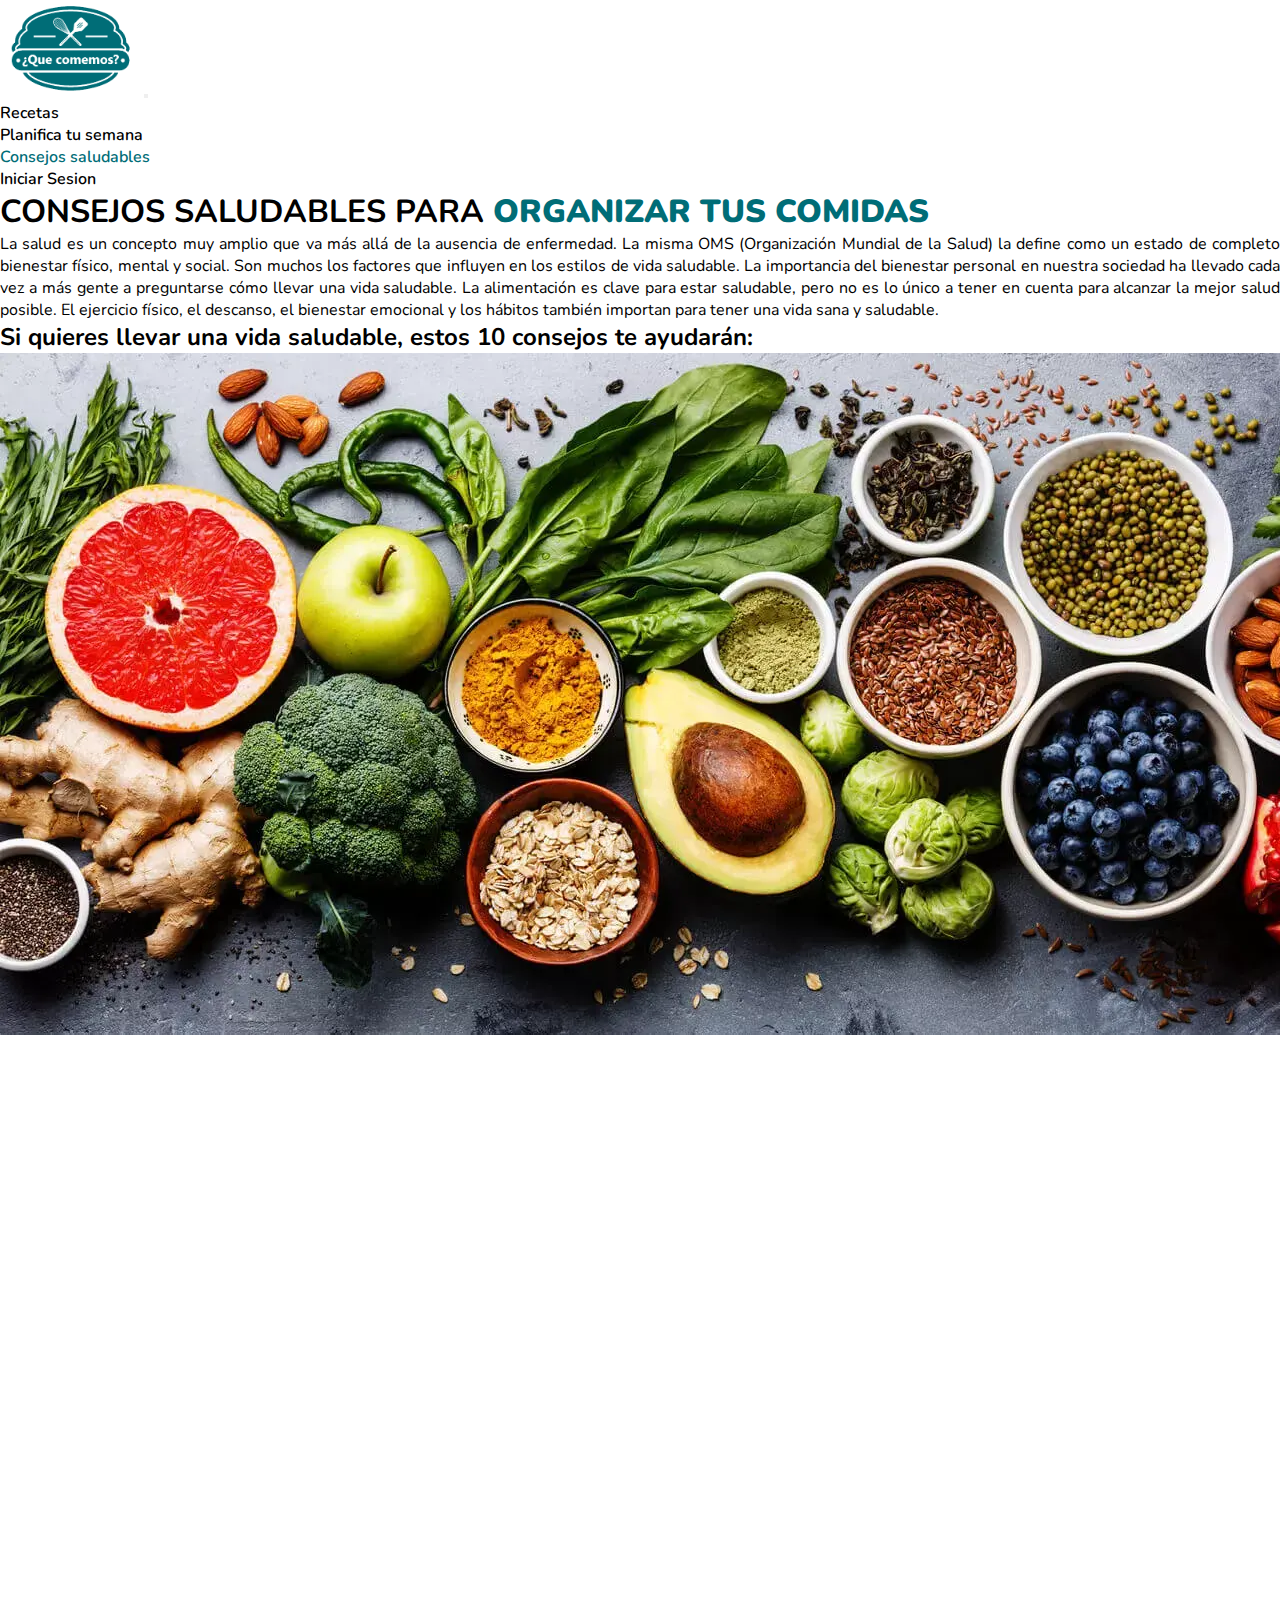
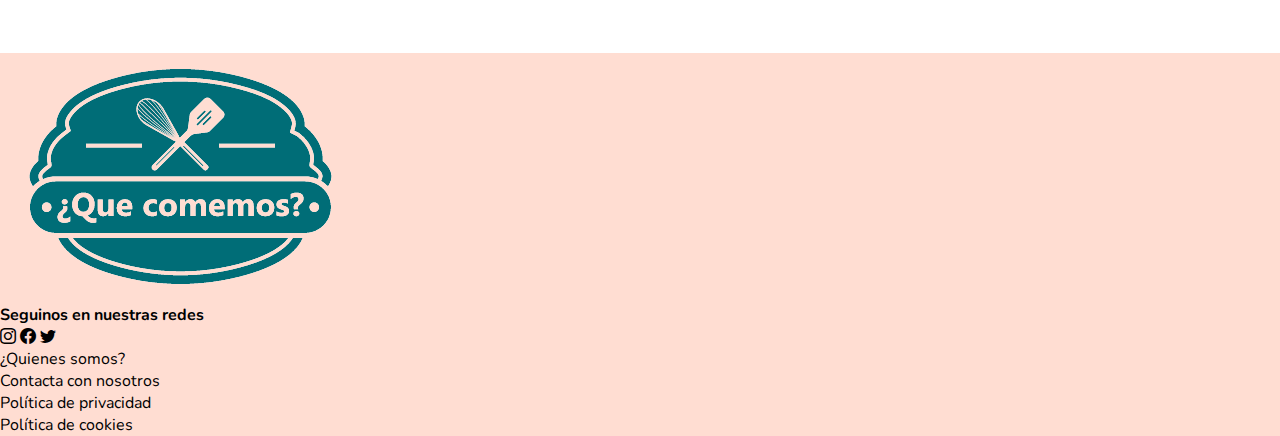
==== commit 6ca32e7a: "Se personalizan componentes de Bootstrap" ====
--- a/pages/consejos-saludables.html
+++ b/pages/consejos-saludables.html
@@ -51,7 +51,7 @@
 
                 <!-- Boton login -->
                 <div>
-                    <a href="../pages/login.html" class="btn btn-outline-primary boton-login">Iniciar Sesion</a>
+                    <a href="../pages/login.html" class="btn btn-outline-primary boton-login boton-azul">Iniciar Sesion</a>
                 </div>
             </div>
         </nav>
@@ -77,14 +77,14 @@
                 class="img-fluid container">
         </div>
 
-        <div data-aos="zoom-in">
+        <div data-aos="zoom-in" class="p-3">
             <h3 class="bg-azul fw-bold">1. Basa tu alimentación en los alimentos de origen vegetal</h3>
             <p class="fs-5 parrafo-justif">Las frutas y verduras, cereales, tubérculos, legumbres, setas y demás
                 vegetales forman
                 parte de la
                 dieta mediterránea y, por tanto, deben formar parte en una alimentación equilibrada.</p>
         </div>
-        <div data-aos="zoom-in">
+        <div data-aos="zoom-in" class="p-3">
             <h3 class="bg-azul fw-bold">2. Apúntate al lema "5 al día"</h3>
             <p class="fs-5 parrafo-justif">Consume a diario 5 raciones de fruta y verdura, a poder ser 3 de fruta y 2 de
                 verdura.
@@ -92,31 +92,31 @@
                 fruta o verdura equivale a unos 140-150 gramos.
                 Esta cifra no es un máximo, es un mínimo. Cuanta más fruta y verdura, mejor para tu salud.</p>
         </div>
-        <div data-aos="zoom-in">
+        <div data-aos="zoom-in" class="p-3">
             <h3 class="bg-azul fw-bold">3. Una de las raciones de fruta y verdura, que sea en crudo</h3>
             <p class="fs-5 parrafo-justif">El consumo en crudo, siempre que se pueda, es el mejor modo de asegurar el
                 aprovechamiento de los
                 nutrientes de frutas y verduras.</p>
         </div>
-        <div data-aos="zoom-in">
+        <div data-aos="zoom-in" class="p-3">
             <h3 class="bg-azul fw-bold">4. Incorpora las legumbres a tu dieta</h3>
             <p class="fs-5 parrafo-justif">Las legumbres son una buena fuente de proteínas, y por tanto, una alternativa
                 a los
                 alimentos de
                 origen animal. Las legumbres deben aparecer en tu dieta como mínimo 3 veces a la semana</p>
         </div>
-        <div data-aos="zoom-in">
+        <div data-aos="zoom-in" class="p-3">
             <h3 class="bg-azul fw-bold">5. Reduce el consumo de carne </h3>
             <p class="fs-5 parrafo-justif">No superes las 3 o 4 raciones de carne a la semana y consume, siempre que sea
                 posible,
                 carnes blancas
                 y magras como pollo, conejo o pavo. </p>
         </div>
-        <div data-aos="zoom-in">
+        <div data-aos="zoom-in" class="p-3">
             <h3 class="bg-azul fw-bold">6. Cocina más </h3>
             <p class="fs-5 parrafo-justif">Lánzate a cocinar con alimentos frescos y saludables</p>
         </div>
-        <div data-aos="zoom-in">
+        <div data-aos="zoom-in" class="p-3">
             <h3 class="bg-azul fw-bold">7. Cocina con poca grasa, y que sea aceite de oliva</h3>
             <p class="fs-5 parrafo-justif">Es decir, usa la olla, la plancha, la vaporera, el estuche de vapor, o el
                 horno para
@@ -124,14 +124,14 @@
                 los fritos para ocasiones especiales y apuesta por las otras técnicas de cocción, mucho más ligeras.
                 En todos los casos, usa el aceite de oliva virgen extra tanto para aliñar como para cocinar.</p>
         </div>
-        <div data-aos="zoom-in">
+        <div data-aos="zoom-in" class="p-3">
             <h3 class="bg-azul fw-bold">8. Compra producto de temporada</h3>
             <p class="fs-5 parrafo-justif">Infórmate en tu tienda o mercado habitual sobre qué alimentos están de
                 temporada: tienen
                 mejor sabor
                 y son más económicos.</p>
         </div>
-        <div data-aos="zoom-in">
+        <div data-aos="zoom-in" class="p-3">
             <h3 class="bg-azul fw-bold">9. Busca los productos de proximidad</h3>
             <p class="fs-5 parrafo-justif">Probablemente los alimentos que han recorrido menos kilómetros para llegar
                 desde su
@@ -140,7 +140,7 @@
 
                 Además, ayudamos a potenciar variedades de alimentos tradicionales y locales. </p>
         </div>
-        <div data-aos="zoom-in">
+        <div data-aos="zoom-in" class="p-3">
             <h3 class="bg-azul fw-bold">10. Hidrátate</h3>
             <p class="fs-5 parrafo-justif">Beber agua suficiente para mantenerte hidratado es fundamental para llevar
                 una vida
--- a/css/styles.css
+++ b/css/styles.css
@@ -38,6 +38,19 @@
 
 .boton-login {
   --bs-btn-font-size: 18px ;
+}
+
+.boton-azul:hover {
+  background-color: #006d77 !important;
+  border-color: #006d77 !important;
+}
+
+.nav-link:hover {
+  color: #006d77 !important;
+}
+
+.active {
+  color: #006d77 !important;
 }
 
 /* FOOTER ----------------------------------------------------------------------------- */
@@ -94,10 +107,6 @@
   font-size: 20px;
 }
 
-.boton-pie:hover {
-  color: white;
-}
-
 .dropdown-item:hover {
   font-weight: bold;
   color: #006d77;
@@ -129,6 +138,11 @@
   font-size: 40px;
 }
 
+.boton-pie:hover {
+  background-color: #006d77 !important;
+  border-color: #006d77 !important;
+}
+
 /* CONSEJOS SALUDABLES-MAIN ----------------------------------------------------------------------------- */
 .fuente-consejos {
   font-family: "Lilita One", cursive;
--- a/css/styles.css
+++ b/css/styles.css
@@ -38,6 +38,19 @@
 
 .boton-login {
   --bs-btn-font-size: 18px ;
+}
+
+.boton-azul:hover {
+  background-color: #006d77 !important;
+  border-color: #006d77 !important;
+}
+
+.nav-link:hover {
+  color: #006d77 !important;
+}
+
+.active {
+  color: #006d77 !important;
 }
 
 /* FOOTER ----------------------------------------------------------------------------- */
@@ -94,10 +107,6 @@
   font-size: 20px;
 }
 
-.boton-pie:hover {
-  color: white;
-}
-
 .dropdown-item:hover {
   font-weight: bold;
   color: #006d77;
@@ -129,6 +138,11 @@
   font-size: 40px;
 }
 
+.boton-pie:hover {
+  background-color: #006d77 !important;
+  border-color: #006d77 !important;
+}
+
 /* CONSEJOS SALUDABLES-MAIN ----------------------------------------------------------------------------- */
 .fuente-consejos {
   font-family: "Lilita One", cursive;
